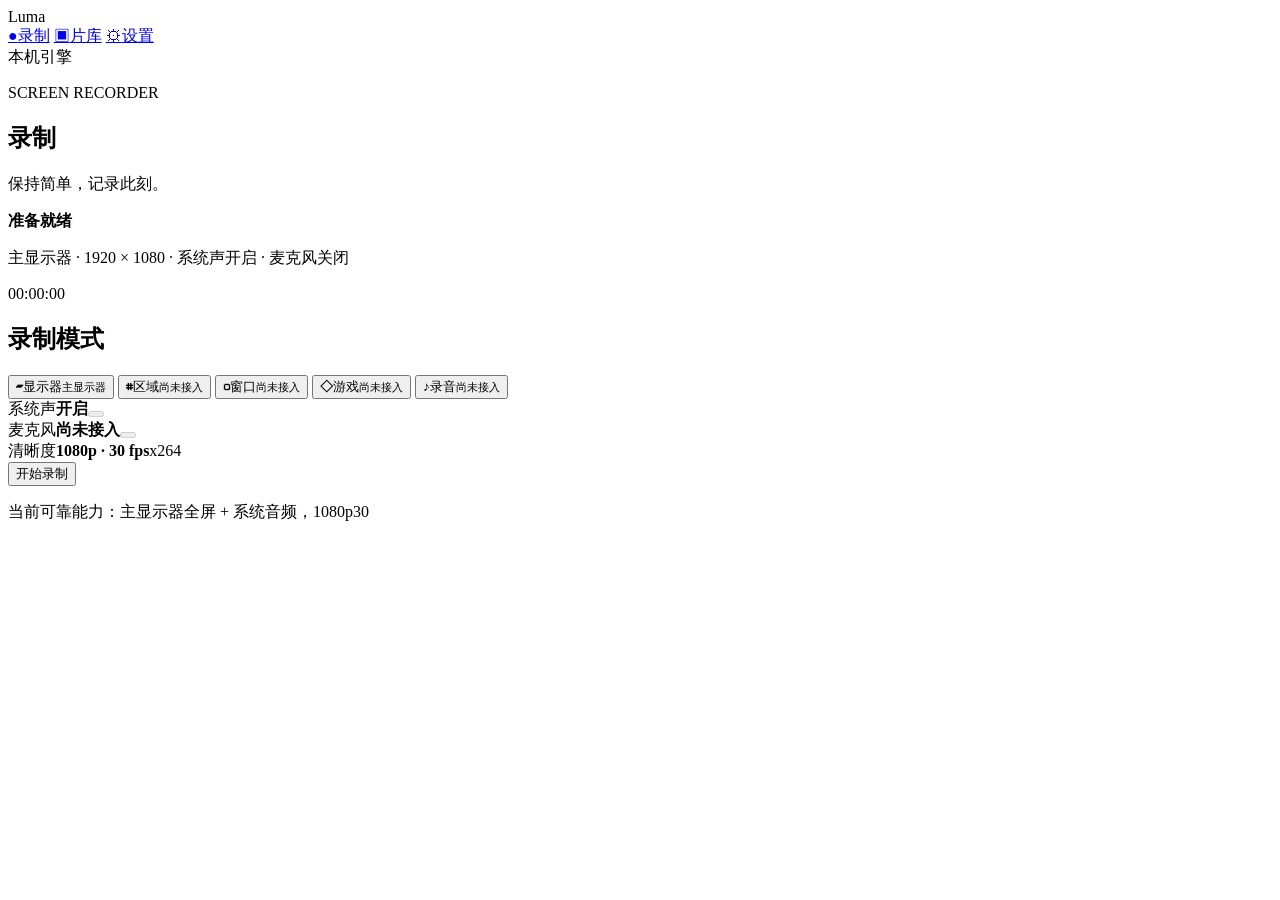
==== web/index.html @ ae353439 "feat(web): port Luma record library settings UX from WinUI" ====
<!doctype html>
<html lang="zh-CN">
<head><meta charset="utf-8"><meta name="viewport" content="width=device-width,initial-scale=1"><title>Luma</title><link rel="stylesheet" href="/app.css"></head>
<body>
<div class="app-shell">
  <aside class="rail" aria-label="页面导航">
    <div class="brand"><span class="brand-dot"></span><span>Luma</span></div>
    <nav>
      <a href="#/" data-route="home"><span>●</span>录制</a>
      <a href="#/library" data-route="library"><span>▣</span>片库</a>
      <a href="#/settings" data-route="settings"><span>⚙</span>设置</a>
    </nav>
    <div class="engine-state"><i></i><span>本机引擎</span></div>
  </aside>
  <main>
    <section class="page" data-page="home">
      <header><p class="eyebrow">SCREEN RECORDER</p><h1>录制</h1><p>保持简单，记录此刻。</p></header>
      <div id="notice" class="notice" hidden></div>
      <div class="record-status">
        <div><span id="status-dot" class="status-dot"></span><strong id="status-title">准备就绪</strong><p id="status-summary">主显示器 · 1920 × 1080 · 系统声开启 · 麦克风关闭</p></div>
        <time id="elapsed">00:00:00</time>
      </div>
      <div class="mode-panel">
        <h2>录制模式</h2>
        <div class="modes">
          <button class="mode active" data-mode="display"><b>▰</b><span>显示器</span><small>主显示器</small></button>
          <button class="mode locked" data-mode="region"><b>⌗</b><span>区域</span><small>尚未接入</small></button>
          <button class="mode locked" data-mode="window"><b>▢</b><span>窗口</span><small>尚未接入</small></button>
          <button class="mode locked" data-mode="game"><b>◇</b><span>游戏</span><small>尚未接入</small></button>
          <button class="mode locked" data-mode="audio"><b>♪</b><span>录音</span><small>尚未接入</small></button>
        </div>
      </div>
      <div class="quick-settings">
        <div><span>系统声</span><strong>开启</strong><button class="switch on" aria-label="系统声已开启" disabled><i></i></button></div>
        <div><span>麦克风</span><strong>尚未接入</strong><button class="switch" aria-label="麦克风尚未接入" disabled><i></i></button></div>
        <div><span>清晰度</span><strong>1080p · 30 fps</strong><span class="pill">x264</span></div>
      </div>
      <button id="record-button" class="record-button"><span></span><label>开始录制</label></button>
      <p class="capability">当前可靠能力：主显示器全屏 + 系统音频，1080p30</p>
    </section>

    <section class="page" data-page="library" hidden>
      <header class="row-header"><div><p class="eyebrow">YOUR CAPTURES</p><h1>片库</h1><p>录完的视频会出现在这里。</p></div><button id="open-folder" class="secondary">打开目录</button></header>
      <div id="library-notice" class="notice" hidden></div>
      <div class="library-card"><div class="library-head"><span>名称</span><span>大小</span><span>时长</span><span>日期</span><span></span></div><div id="library-list"></div><div id="library-empty" class="empty"><b>▣</b><h2>还没有成片</h2><p>完成一次录制后，它会安全地出现在这里。</p><a href="#/" class="secondary">开始录制</a></div></div>
    </section>

    <section class="page settings" data-page="settings" hidden>
      <header><p class="eyebrow">PREFERENCES</p><h1>设置</h1><p>这些设置保存在本机，不会上传。</p></header>
      <div id="settings-notice" class="notice" hidden></div>
      <form id="settings-form">
        <h2>录制</h2>
        <div class="setting-card"><div><strong>输出目录</strong><p>新录像与片库读取的位置</p></div><input id="output-directory" required></div>
        <div class="setting-card"><div><strong>系统声</strong><p>M3 录制必须开启</p></div><button class="switch on" disabled><i></i></button></div>
        <div class="setting-card disabled"><div><strong>麦克风</strong><p>即将支持；当前不会写入麦克风轨道</p></div><button class="switch" disabled><i></i></button></div>
        <div class="setting-card"><div><strong>清晰度</strong><p>当前稳定编码配置</p></div><select id="quality"><option value="1080p30">1080p · 30 fps · x264</option></select></div>
        <h2>编码器</h2>
        <div class="setting-card disabled"><div><strong>硬件加速</strong><p>NVENC / QSV / AMF 将在 M4 接入</p></div><span class="pill">即将支持</span></div>
        <button class="save-button" type="submit">保存设置</button>
      </form>
    </section>
  </main>
</div>
<script src="/app.js"></script>
</body></html>
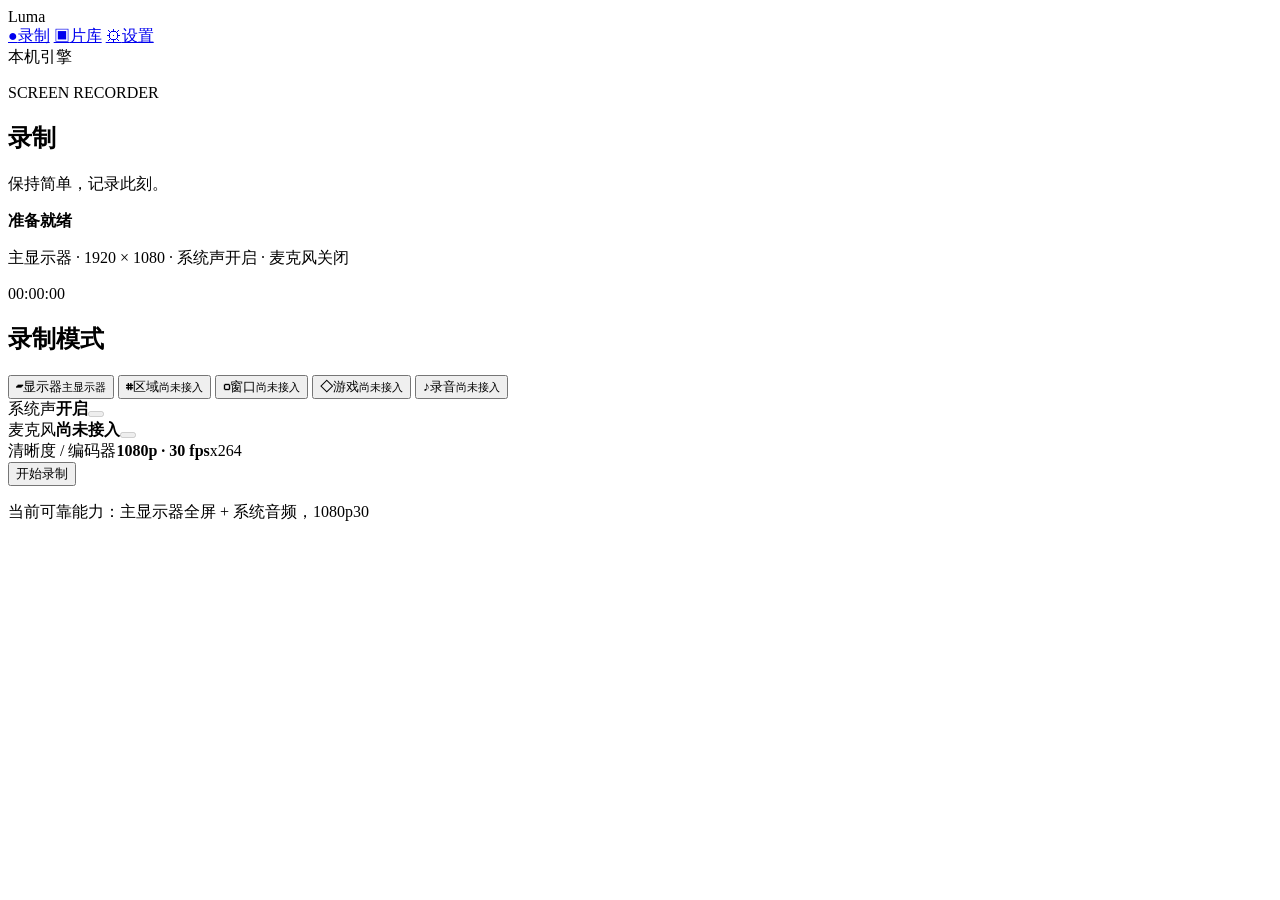
==== commit 976bcc95: "feat(web): show encoder selection and active telemetry" ====
--- a/web/index.html
+++ b/web/index.html
@@ -33,7 +33,7 @@
       <div class="quick-settings">
         <div><span>系统声</span><strong>开启</strong><button class="switch on" aria-label="系统声已开启" disabled><i></i></button></div>
         <div><span>麦克风</span><strong>尚未接入</strong><button class="switch" aria-label="麦克风尚未接入" disabled><i></i></button></div>
-        <div><span>清晰度</span><strong>1080p · 30 fps</strong><span class="pill">x264</span></div>
+        <div><span>清晰度 / 编码器</span><strong>1080p · 30 fps</strong><span id="home-encoder" class="pill">x264</span></div>
       </div>
       <button id="record-button" class="record-button"><span></span><label>开始录制</label></button>
       <p class="capability">当前可靠能力：主显示器全屏 + 系统音频，1080p30</p>
@@ -55,7 +55,8 @@
         <div class="setting-card disabled"><div><strong>麦克风</strong><p>即将支持；当前不会写入麦克风轨道</p></div><button class="switch" disabled><i></i></button></div>
         <div class="setting-card"><div><strong>清晰度</strong><p>当前稳定编码配置</p></div><select id="quality"><option value="1080p30">1080p · 30 fps · x264</option></select></div>
         <h2>编码器</h2>
-        <div class="setting-card disabled"><div><strong>硬件加速</strong><p>NVENC / QSV / AMF 将在 M4 接入</p></div><span class="pill">即将支持</span></div>
+        <div class="setting-card"><div><strong>录像编码器</strong><p id="encoder-help">只显示 libobs 实际探测到的 H.264 编码器</p></div><select id="encoder" required><option value="obs_x264">Software (x264)</option></select></div>
+        <div id="unavailable-encoders" class="setting-card disabled"><div><strong>本机不可用</strong><p>正在探测硬件编码器…</p></div><span class="pill">只读</span></div>
         <button class="save-button" type="submit">保存设置</button>
       </form>
     </section>
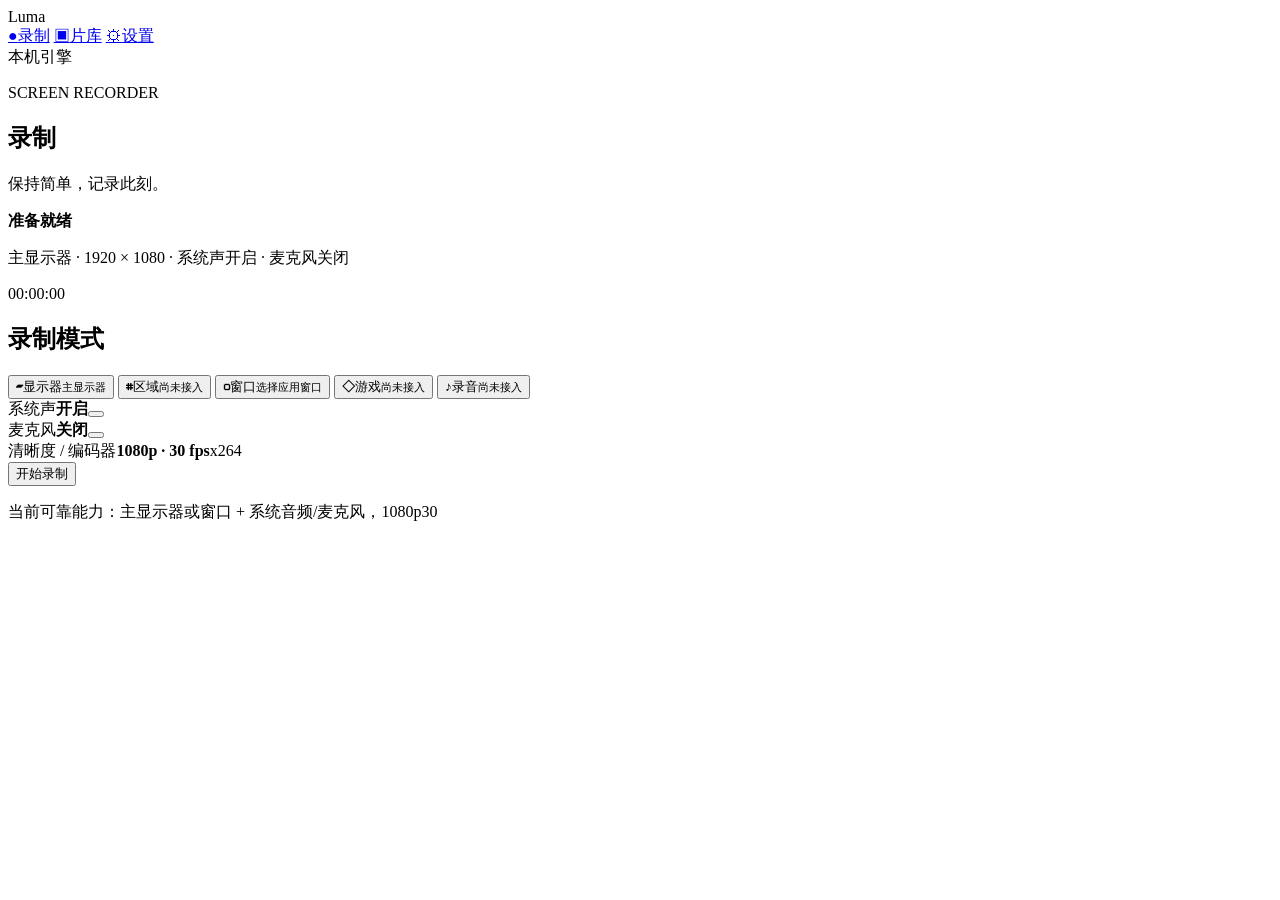
==== commit 5e618edb: "feat(web): enable window capture and microphone controls" ====
--- a/web/index.html
+++ b/web/index.html
@@ -1,6 +1,6 @@
 <!doctype html>
 <html lang="zh-CN">
-<head><meta charset="utf-8"><meta name="viewport" content="width=device-width,initial-scale=1"><title>Luma</title><link rel="stylesheet" href="/app.css"></head>
+<head><meta charset="utf-8"><meta name="viewport" content="width=device-width,initial-scale=1"><title>Luma</title><link rel="stylesheet" href="/app.css"><style>[hidden]{display:none!important}#window-target-row{grid-template-columns:1fr}#window-target-row>div{grid-template-columns:auto minmax(220px,1fr) auto;gap:10px}#window-target-row select{min-width:0}</style></head>
 <body>
 <div class="app-shell">
   <aside class="rail" aria-label="页面导航">
@@ -25,18 +25,21 @@
         <div class="modes">
           <button class="mode active" data-mode="display"><b>▰</b><span>显示器</span><small>主显示器</small></button>
           <button class="mode locked" data-mode="region"><b>⌗</b><span>区域</span><small>尚未接入</small></button>
-          <button class="mode locked" data-mode="window"><b>▢</b><span>窗口</span><small>尚未接入</small></button>
+          <button class="mode" data-mode="window"><b>▢</b><span>窗口</span><small>选择应用窗口</small></button>
           <button class="mode locked" data-mode="game"><b>◇</b><span>游戏</span><small>尚未接入</small></button>
           <button class="mode locked" data-mode="audio"><b>♪</b><span>录音</span><small>尚未接入</small></button>
         </div>
       </div>
+      <div id="window-target-row" class="quick-settings" hidden>
+        <div><span>录制窗口</span><select id="window-target" aria-label="录制窗口"></select><button id="refresh-windows" class="secondary">刷新</button></div>
+      </div>
       <div class="quick-settings">
-        <div><span>系统声</span><strong>开启</strong><button class="switch on" aria-label="系统声已开启" disabled><i></i></button></div>
-        <div><span>麦克风</span><strong>尚未接入</strong><button class="switch" aria-label="麦克风尚未接入" disabled><i></i></button></div>
+        <div><span>系统声</span><strong id="system-audio-label">开启</strong><button id="system-audio-toggle" class="switch on" aria-label="切换系统声"><i></i></button></div>
+        <div><span>麦克风</span><strong id="microphone-label">关闭</strong><button id="microphone-toggle" class="switch" aria-label="切换麦克风"><i></i></button></div>
         <div><span>清晰度 / 编码器</span><strong>1080p · 30 fps</strong><span id="home-encoder" class="pill">x264</span></div>
       </div>
       <button id="record-button" class="record-button"><span></span><label>开始录制</label></button>
-      <p class="capability">当前可靠能力：主显示器全屏 + 系统音频，1080p30</p>
+      <p class="capability">当前可靠能力：主显示器或窗口 + 系统音频/麦克风，1080p30</p>
     </section>
 
     <section class="page" data-page="library" hidden>
@@ -51,8 +54,11 @@
       <form id="settings-form">
         <h2>录制</h2>
         <div class="setting-card"><div><strong>输出目录</strong><p>新录像与片库读取的位置</p></div><input id="output-directory" required></div>
-        <div class="setting-card"><div><strong>系统声</strong><p>M3 录制必须开启</p></div><button class="switch on" disabled><i></i></button></div>
-        <div class="setting-card disabled"><div><strong>麦克风</strong><p>即将支持；当前不会写入麦克风轨道</p></div><button class="switch" disabled><i></i></button></div>
+        <div class="setting-card"><div><strong>默认模式</strong><p>窗口关闭或最小化时画面可能变黑</p></div><select id="capture-mode"><option value="display">主显示器</option><option value="window">窗口</option></select></div>
+        <div class="setting-card"><div><strong>默认窗口</strong><p>窗口模式使用；列表来自当前桌面</p></div><select id="settings-window"></select></div>
+        <div class="setting-card"><div><strong>系统声</strong><p>录制 Windows 默认输出设备</p></div><button id="settings-system-audio" type="button" class="switch on"><i></i></button></div>
+        <div class="setting-card"><div><strong>麦克风</strong><p>需要 Windows 麦克风隐私权限</p></div><button id="settings-microphone" type="button" class="switch"><i></i></button></div>
+        <div class="setting-card"><div><strong>麦克风设备</strong><p>来自 OBS/WASAPI 的当前输入设备</p></div><select id="mic-device"></select></div>
         <div class="setting-card"><div><strong>清晰度</strong><p>当前稳定编码配置</p></div><select id="quality"><option value="1080p30">1080p · 30 fps · x264</option></select></div>
         <h2>编码器</h2>
         <div class="setting-card"><div><strong>录像编码器</strong><p id="encoder-help">只显示 libobs 实际探测到的 H.264 编码器</p></div><select id="encoder" required><option value="obs_x264">Software (x264)</option></select></div>
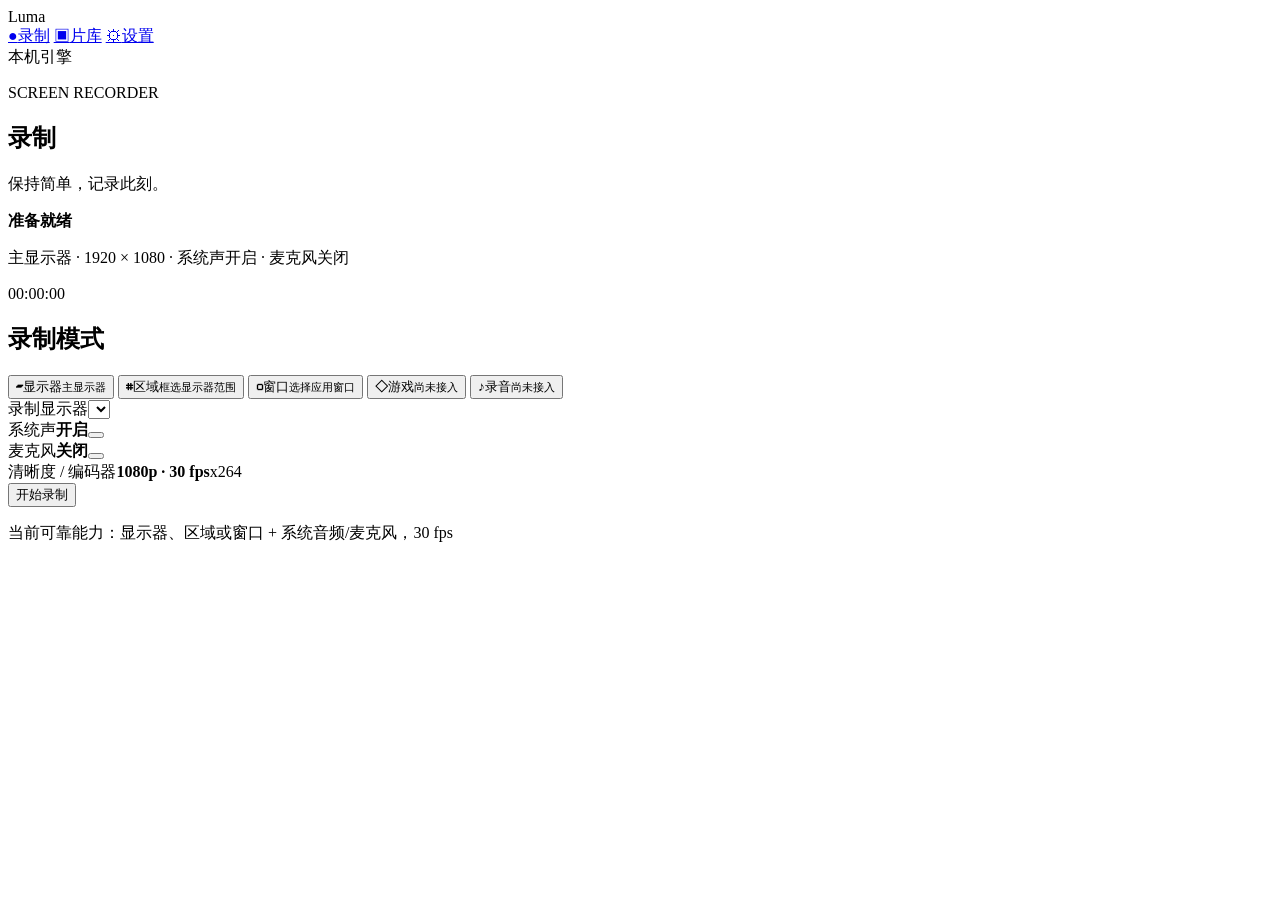
==== commit 6eccf8e5: "feat(web): add region picker displays and pause controls" ====
--- a/web/index.html
+++ b/web/index.html
@@ -1,6 +1,6 @@
 <!doctype html>
 <html lang="zh-CN">
-<head><meta charset="utf-8"><meta name="viewport" content="width=device-width,initial-scale=1"><title>Luma</title><link rel="stylesheet" href="/app.css"><style>[hidden]{display:none!important}#window-target-row{grid-template-columns:1fr}#window-target-row>div{grid-template-columns:auto minmax(220px,1fr) auto;gap:10px}#window-target-row select{min-width:0}</style></head>
+<head><meta charset="utf-8"><meta name="viewport" content="width=device-width,initial-scale=1"><title>Luma</title><link rel="stylesheet" href="/app.css"><link rel="stylesheet" href="/m6.css"><style>[hidden]{display:none!important}#window-target-row{grid-template-columns:1fr}#window-target-row>div{grid-template-columns:auto minmax(220px,1fr) auto;gap:10px}#window-target-row select{min-width:0}</style></head>
 <body>
 <div class="app-shell">
   <aside class="rail" aria-label="页面导航">
@@ -24,11 +24,17 @@
         <h2>录制模式</h2>
         <div class="modes">
           <button class="mode active" data-mode="display"><b>▰</b><span>显示器</span><small>主显示器</small></button>
-          <button class="mode locked" data-mode="region"><b>⌗</b><span>区域</span><small>尚未接入</small></button>
+          <button class="mode" data-mode="region"><b>⌗</b><span>区域</span><small>框选显示器范围</small></button>
           <button class="mode" data-mode="window"><b>▢</b><span>窗口</span><small>选择应用窗口</small></button>
           <button class="mode locked" data-mode="game"><b>◇</b><span>游戏</span><small>尚未接入</small></button>
           <button class="mode locked" data-mode="audio"><b>♪</b><span>录音</span><small>尚未接入</small></button>
         </div>
+      </div>
+      <div id="display-target-row" class="quick-settings">
+        <div><span>录制显示器</span><select id="display-target" aria-label="录制显示器"></select></div>
+      </div>
+      <div id="region-target-row" class="quick-settings" hidden>
+        <div><span>录制区域</span><strong id="region-summary">尚未框选</strong><button id="pick-region" class="secondary">框选区域</button></div>
       </div>
       <div id="window-target-row" class="quick-settings" hidden>
         <div><span>录制窗口</span><select id="window-target" aria-label="录制窗口"></select><button id="refresh-windows" class="secondary">刷新</button></div>
@@ -38,8 +44,8 @@
         <div><span>麦克风</span><strong id="microphone-label">关闭</strong><button id="microphone-toggle" class="switch" aria-label="切换麦克风"><i></i></button></div>
         <div><span>清晰度 / 编码器</span><strong>1080p · 30 fps</strong><span id="home-encoder" class="pill">x264</span></div>
       </div>
-      <button id="record-button" class="record-button"><span></span><label>开始录制</label></button>
-      <p class="capability">当前可靠能力：主显示器或窗口 + 系统音频/麦克风，1080p30</p>
+      <div class="record-actions"><button id="record-button" class="record-button"><span></span><label>开始录制</label></button><button id="pause-button" class="secondary pause-button" hidden>暂停</button></div>
+      <p class="capability">当前可靠能力：显示器、区域或窗口 + 系统音频/麦克风，30 fps</p>
     </section>
 
     <section class="page" data-page="library" hidden>
@@ -54,7 +60,8 @@
       <form id="settings-form">
         <h2>录制</h2>
         <div class="setting-card"><div><strong>输出目录</strong><p>新录像与片库读取的位置</p></div><input id="output-directory" required></div>
-        <div class="setting-card"><div><strong>默认模式</strong><p>窗口关闭或最小化时画面可能变黑</p></div><select id="capture-mode"><option value="display">主显示器</option><option value="window">窗口</option></select></div>
+        <div class="setting-card"><div><strong>默认模式</strong><p>窗口关闭或最小化时画面可能变黑</p></div><select id="capture-mode"><option value="display">显示器</option><option value="region">区域</option><option value="window">窗口</option></select></div>
+        <div class="setting-card"><div><strong>默认显示器</strong><p>显示器与区域模式使用</p></div><select id="settings-display"></select></div>
         <div class="setting-card"><div><strong>默认窗口</strong><p>窗口模式使用；列表来自当前桌面</p></div><select id="settings-window"></select></div>
         <div class="setting-card"><div><strong>系统声</strong><p>录制 Windows 默认输出设备</p></div><button id="settings-system-audio" type="button" class="switch on"><i></i></button></div>
         <div class="setting-card"><div><strong>麦克风</strong><p>需要 Windows 麦克风隐私权限</p></div><button id="settings-microphone" type="button" class="switch"><i></i></button></div>
@@ -63,10 +70,17 @@
         <h2>编码器</h2>
         <div class="setting-card"><div><strong>录像编码器</strong><p id="encoder-help">只显示 libobs 实际探测到的 H.264 编码器</p></div><select id="encoder" required><option value="obs_x264">Software (x264)</option></select></div>
         <div id="unavailable-encoders" class="setting-card disabled"><div><strong>本机不可用</strong><p>正在探测硬件编码器…</p></div><span class="pill">只读</span></div>
+        <h2>快捷键</h2>
+        <div class="setting-card"><div><strong>开始 / 停止</strong><p>系统全局热键；被占用时引擎日志会明确提示</p></div><span class="pill">Ctrl + Shift + R</span></div>
+        <div class="setting-card"><div><strong>暂停 / 恢复</strong><p>仅在录制会话中生效</p></div><span class="pill">Ctrl + Shift + P</span></div>
         <button class="save-button" type="submit">保存设置</button>
       </form>
     </section>
   </main>
 </div>
+<div id="region-picker" class="region-picker" hidden>
+  <div class="picker-toolbar"><strong>在显示器地图上拖出录制区域</strong><span id="picker-display-name"></span><button id="cancel-region" class="secondary">取消</button><button id="confirm-region" class="save-button" disabled>使用此区域</button></div>
+  <div id="picker-stage" class="picker-stage"><div id="picker-selection" class="picker-selection" hidden><span></span></div></div>
+</div>
 <script src="/app.js"></script>
 </body></html>
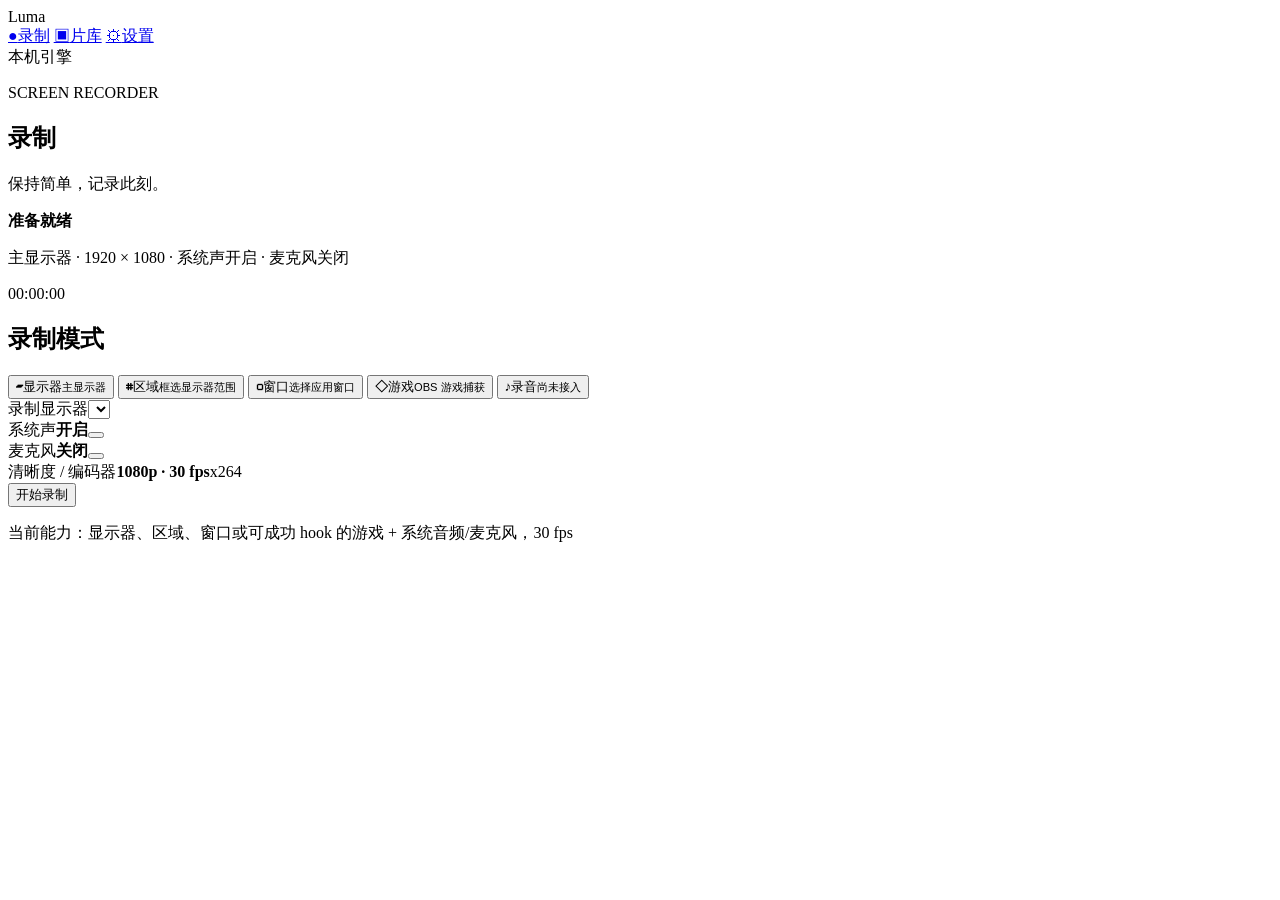
==== commit f551927e: "feat(web): wire native region picker and game targets" ====
--- a/web/index.html
+++ b/web/index.html
@@ -26,7 +26,7 @@
           <button class="mode active" data-mode="display"><b>▰</b><span>显示器</span><small>主显示器</small></button>
           <button class="mode" data-mode="region"><b>⌗</b><span>区域</span><small>框选显示器范围</small></button>
           <button class="mode" data-mode="window"><b>▢</b><span>窗口</span><small>选择应用窗口</small></button>
-          <button class="mode locked" data-mode="game"><b>◇</b><span>游戏</span><small>尚未接入</small></button>
+          <button class="mode" data-mode="game"><b>◇</b><span>游戏</span><small>OBS 游戏捕获</small></button>
           <button class="mode locked" data-mode="audio"><b>♪</b><span>录音</span><small>尚未接入</small></button>
         </div>
       </div>
@@ -34,7 +34,10 @@
         <div><span>录制显示器</span><select id="display-target" aria-label="录制显示器"></select></div>
       </div>
       <div id="region-target-row" class="quick-settings" hidden>
-        <div><span>录制区域</span><strong id="region-summary">尚未框选</strong><button id="pick-region" class="secondary">框选区域</button></div>
+        <div><span>录制区域</span><strong id="region-summary">尚未框选</strong><span class="region-buttons"><button id="pick-region" class="secondary">桌面框选</button><button id="pick-region-browser" class="link-button">浏览器回退</button></span></div>
+      </div>
+      <div id="game-target-row" class="quick-settings" hidden>
+        <div><span>捕获游戏</span><select id="game-target" aria-label="捕获游戏"></select><button id="refresh-games" class="secondary">刷新</button></div>
       </div>
       <div id="window-target-row" class="quick-settings" hidden>
         <div><span>录制窗口</span><select id="window-target" aria-label="录制窗口"></select><button id="refresh-windows" class="secondary">刷新</button></div>
@@ -45,7 +48,7 @@
         <div><span>清晰度 / 编码器</span><strong>1080p · 30 fps</strong><span id="home-encoder" class="pill">x264</span></div>
       </div>
       <div class="record-actions"><button id="record-button" class="record-button"><span></span><label>开始录制</label></button><button id="pause-button" class="secondary pause-button" hidden>暂停</button></div>
-      <p class="capability">当前可靠能力：显示器、区域或窗口 + 系统音频/麦克风，30 fps</p>
+      <p class="capability">当前能力：显示器、区域、窗口或可成功 hook 的游戏 + 系统音频/麦克风，30 fps</p>
     </section>
 
     <section class="page" data-page="library" hidden>
@@ -60,9 +63,10 @@
       <form id="settings-form">
         <h2>录制</h2>
         <div class="setting-card"><div><strong>输出目录</strong><p>新录像与片库读取的位置</p></div><input id="output-directory" required></div>
-        <div class="setting-card"><div><strong>默认模式</strong><p>窗口关闭或最小化时画面可能变黑</p></div><select id="capture-mode"><option value="display">显示器</option><option value="region">区域</option><option value="window">窗口</option></select></div>
+        <div class="setting-card"><div><strong>默认模式</strong><p>窗口关闭或游戏 hook 中断时需重新选择</p></div><select id="capture-mode"><option value="display">显示器</option><option value="region">区域</option><option value="window">窗口</option><option value="game">游戏</option></select></div>
         <div class="setting-card"><div><strong>默认显示器</strong><p>显示器与区域模式使用</p></div><select id="settings-display"></select></div>
         <div class="setting-card"><div><strong>默认窗口</strong><p>窗口模式使用；列表来自当前桌面</p></div><select id="settings-window"></select></div>
+        <div class="setting-card"><div><strong>默认游戏</strong><p>必须由 OBS game_capture 成功 hook</p></div><select id="settings-game"></select></div>
         <div class="setting-card"><div><strong>系统声</strong><p>录制 Windows 默认输出设备</p></div><button id="settings-system-audio" type="button" class="switch on"><i></i></button></div>
         <div class="setting-card"><div><strong>麦克风</strong><p>需要 Windows 麦克风隐私权限</p></div><button id="settings-microphone" type="button" class="switch"><i></i></button></div>
         <div class="setting-card"><div><strong>麦克风设备</strong><p>来自 OBS/WASAPI 的当前输入设备</p></div><select id="mic-device"></select></div>
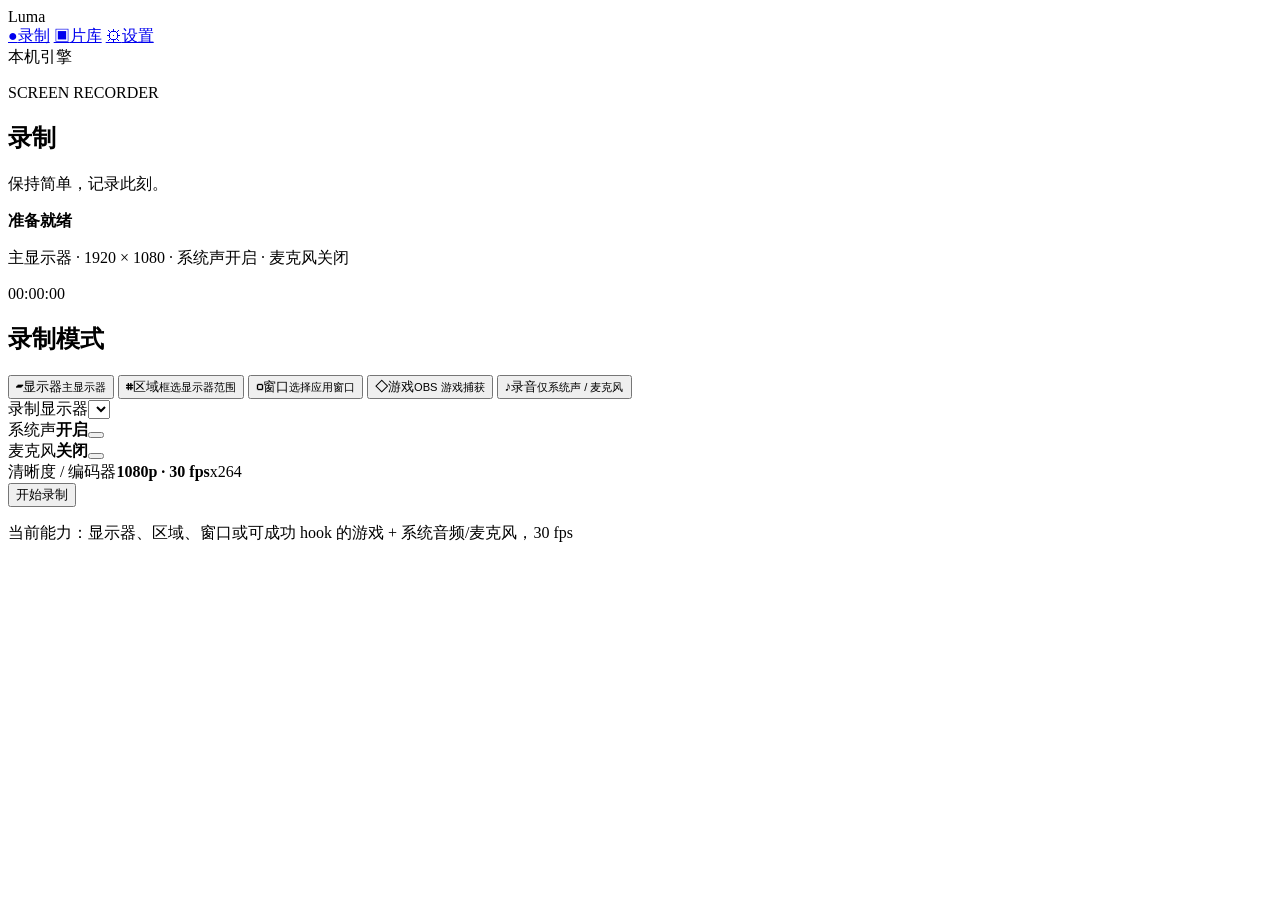
==== commit 80194212: "feat(engine): add honest audio-only capture mode" ====
--- a/web/index.html
+++ b/web/index.html
@@ -27,7 +27,7 @@
           <button class="mode" data-mode="region"><b>⌗</b><span>区域</span><small>框选显示器范围</small></button>
           <button class="mode" data-mode="window"><b>▢</b><span>窗口</span><small>选择应用窗口</small></button>
           <button class="mode" data-mode="game"><b>◇</b><span>游戏</span><small>OBS 游戏捕获</small></button>
-          <button class="mode locked" data-mode="audio"><b>♪</b><span>录音</span><small>尚未接入</small></button>
+          <button class="mode" data-mode="audio_only"><b>♪</b><span>录音</span><small>仅系统声 / 麦克风</small></button>
         </div>
       </div>
       <div id="display-target-row" class="quick-settings">
@@ -63,7 +63,7 @@
       <form id="settings-form">
         <h2>录制</h2>
         <div class="setting-card"><div><strong>输出目录</strong><p>新录像与片库读取的位置</p></div><input id="output-directory" required></div>
-        <div class="setting-card"><div><strong>默认模式</strong><p>窗口关闭或游戏 hook 中断时需重新选择</p></div><select id="capture-mode"><option value="display">显示器</option><option value="region">区域</option><option value="window">窗口</option><option value="game">游戏</option></select></div>
+        <div class="setting-card"><div><strong>默认模式</strong><p>窗口关闭或游戏 hook 中断时需重新选择</p></div><select id="capture-mode"><option value="display">显示器</option><option value="region">区域</option><option value="window">窗口</option><option value="game">游戏</option><option value="audio_only">纯音频</option></select></div>
         <div class="setting-card"><div><strong>默认显示器</strong><p>显示器与区域模式使用</p></div><select id="settings-display"></select></div>
         <div class="setting-card"><div><strong>默认窗口</strong><p>窗口模式使用；列表来自当前桌面</p></div><select id="settings-window"></select></div>
         <div class="setting-card"><div><strong>默认游戏</strong><p>必须由 OBS game_capture 成功 hook</p></div><select id="settings-game"></select></div>
